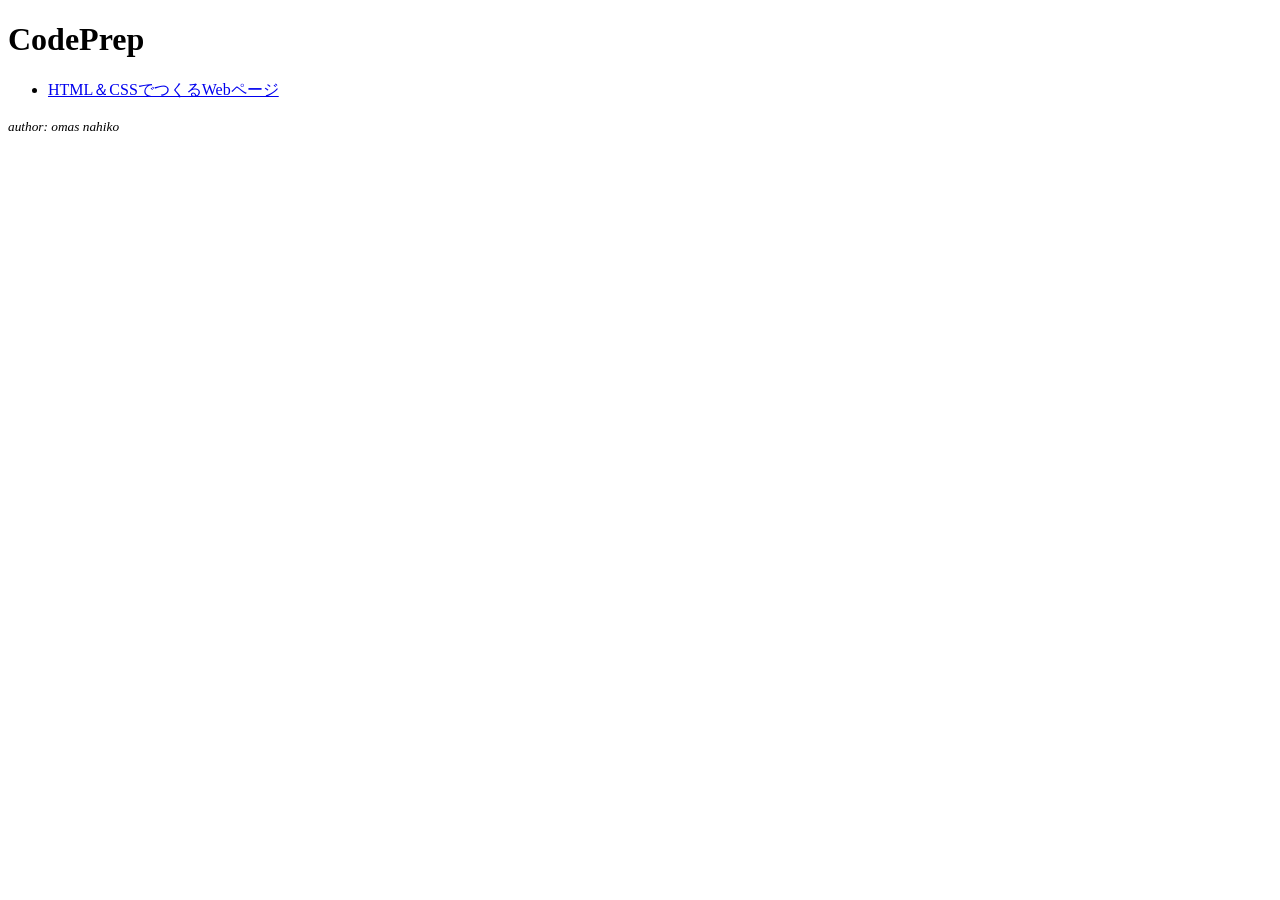
==== index.html @ 5a4a9f1d "create index.hml" ====
<!DOCTYPE html>
<html lang="en">
<head>
    <meta charset="UTF-8">
    <title>Document</title>
</head>
<body>
    <header>
        <h1>CodePrep</h1>
    </header>
    <main>
        <ul>
            <li><a href="HTML＆CSSでつくるWebページ">HTML＆CSSでつくるWebページ</a></li>
        </ul>
    </main>
    <footer>
        <address>
        <small>author: omas nahiko</small>
        </address>
    </footer>
</body>
</html>
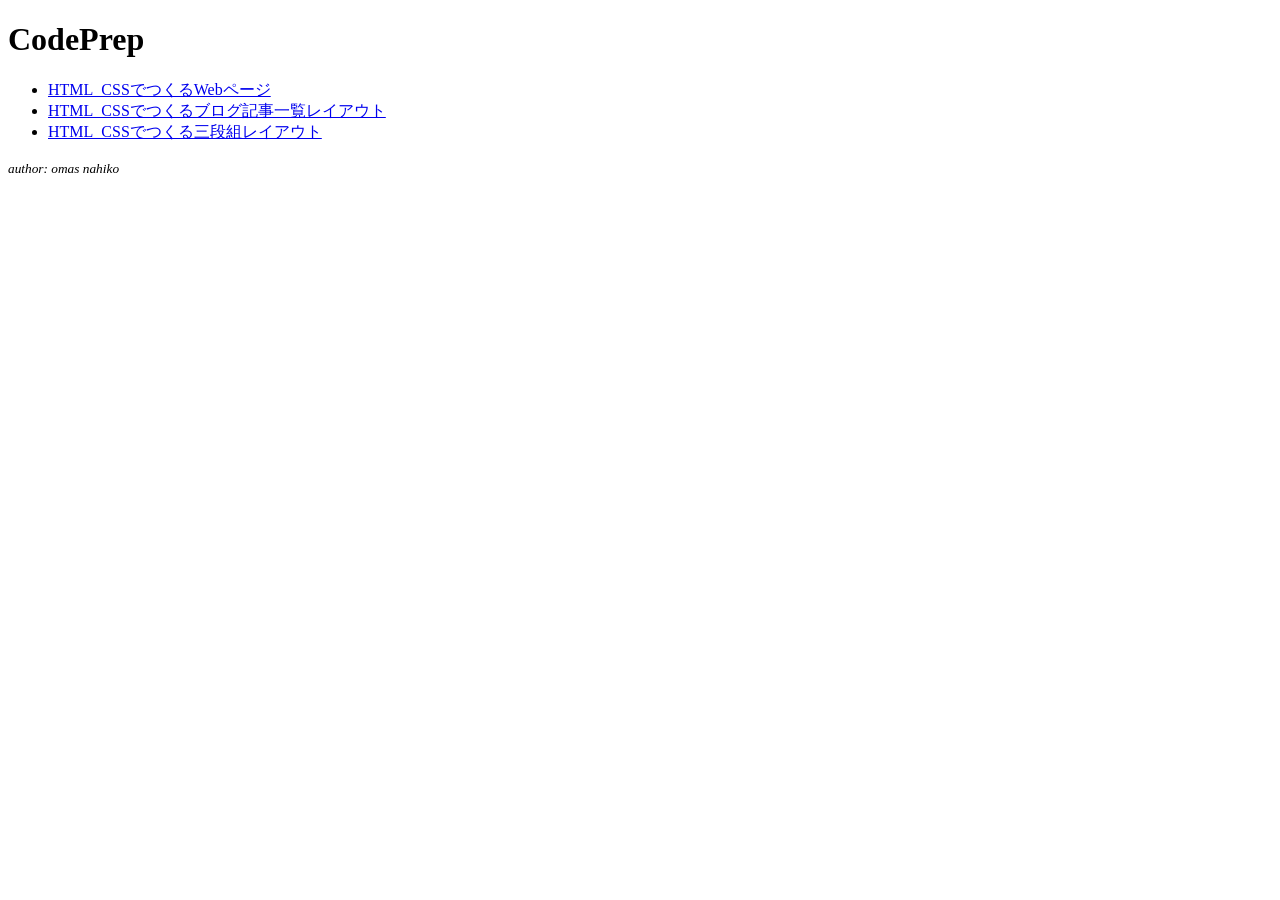
==== commit 7b31174d: "20150723" ====
--- a/index.html
+++ b/index.html
@@ -1,22 +1,27 @@
 <!DOCTYPE html>
 <html lang="en">
+
 <head>
     <meta charset="UTF-8">
     <title>Document</title>
 </head>
+
 <body>
     <header>
         <h1>CodePrep</h1>
     </header>
     <main>
         <ul>
-            <li><a href="HTML＆CSSでつくるWebページ">HTML＆CSSでつくるWebページ</a></li>
+            <li><a href="HTML_CSSでつくるWebページ">HTML_CSSでつくるWebページ</a></li>
+            <li><a href="HTML_CSSでつくるブログ記事一覧レイアウト">HTML_CSSでつくるブログ記事一覧レイアウト</a></li>
+            <li><a href="HTML_CSSでつくる三段組レイアウト">HTML_CSSでつくる三段組レイアウト</a></li>
         </ul>
     </main>
     <footer>
         <address>
-        <small>author: omas nahiko</small>
+            <small>author: omas nahiko</small>
         </address>
     </footer>
 </body>
-</html>+
+</html>
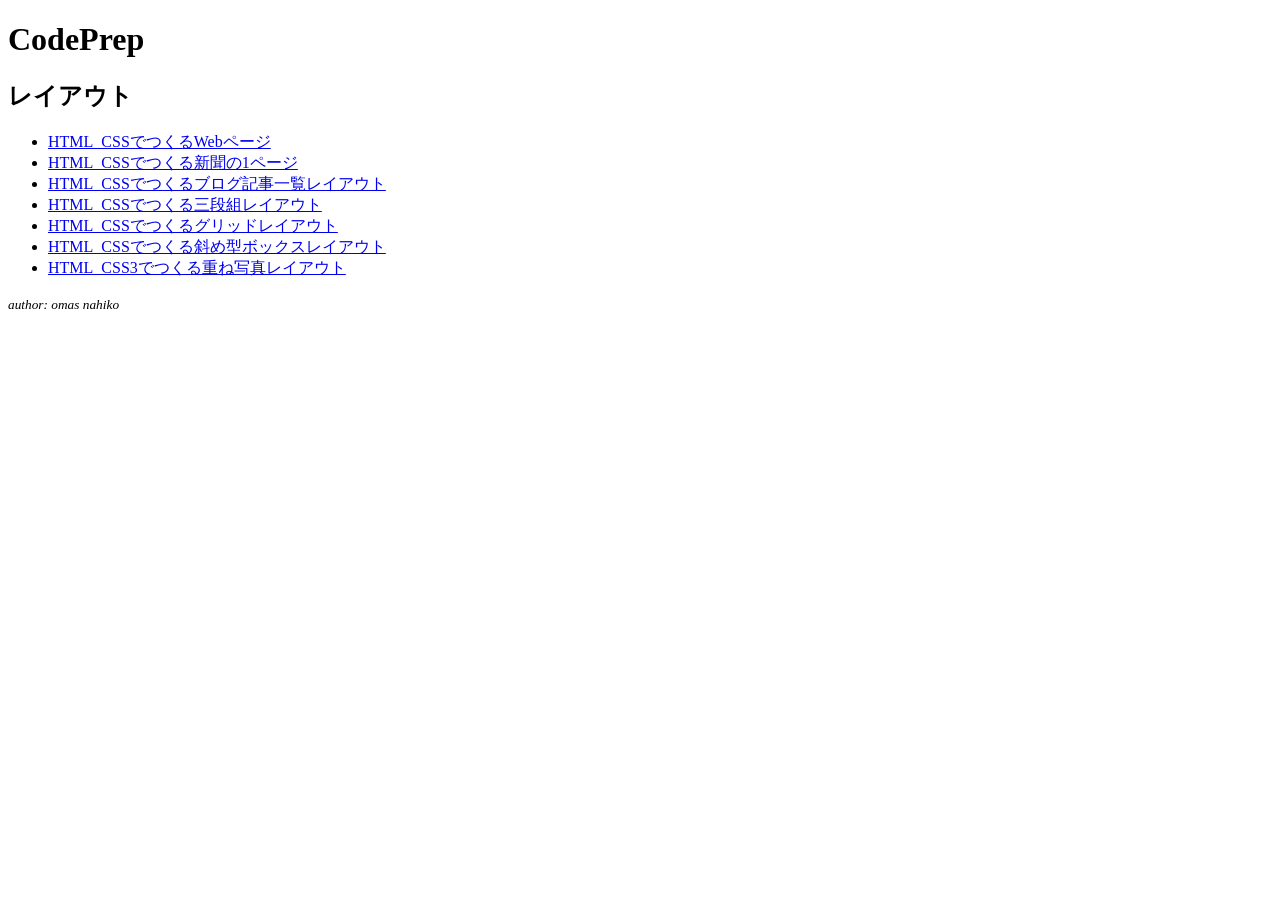
==== commit a042ca80: "add index" ====
--- a/index.html
+++ b/index.html
@@ -1,27 +1,25 @@
 <!DOCTYPE html>
-<html lang="en">
-
-<head>
-    <meta charset="UTF-8">
-    <title>Document</title>
-</head>
-
-<body>
-    <header>
-        <h1>CodePrep</h1>
-    </header>
-    <main>
-        <ul>
-            <li><a href="HTML_CSSでつくるWebページ">HTML_CSSでつくるWebページ</a></li>
-            <li><a href="HTML_CSSでつくるブログ記事一覧レイアウト">HTML_CSSでつくるブログ記事一覧レイアウト</a></li>
-            <li><a href="HTML_CSSでつくる三段組レイアウト">HTML_CSSでつくる三段組レイアウト</a></li>
-        </ul>
-    </main>
-    <footer>
-        <address>
-            <small>author: omas nahiko</small>
-        </address>
-    </footer>
-</body>
-
-</html>
+<meta charset="UTF-8">
+<title>Document</title>
+<header>
+    <h1>CodePrep</h1>
+</header>
+<main>
+    <section class="layout">
+    <h1>レイアウト</h1>
+    <ul>
+        <li><a href="HTML_CSSでつくるWebページ">HTML_CSSでつくるWebページ</a></li>
+        <li><a href="HTML_CSSでつくる新聞の1ページ">HTML_CSSでつくる新聞の1ページ</a></li>
+        <li><a href="HTML_CSSでつくるブログ記事一覧レイアウト">HTML_CSSでつくるブログ記事一覧レイアウト</a></li>
+        <li><a href="HTML_CSSでつくる三段組レイアウト">HTML_CSSでつくる三段組レイアウト</a></li>
+        <li><a href="HTML_CSSでつくるグリッドレイアウト">HTML_CSSでつくるグリッドレイアウト</a></li>
+        <li><a href="HTML_CSSでつくる斜め型ボックスレイアウト">HTML_CSSでつくる斜め型ボックスレイアウト</a></li>
+        <li><a href="HTML_CSS3でつくる重ね写真レイアウト">HTML_CSS3でつくる重ね写真レイアウト</a></li>
+    </ul>
+    </section>
+</main>
+<footer>
+    <address>
+        <small>author: omas nahiko</small>
+    </address>
+</footer>
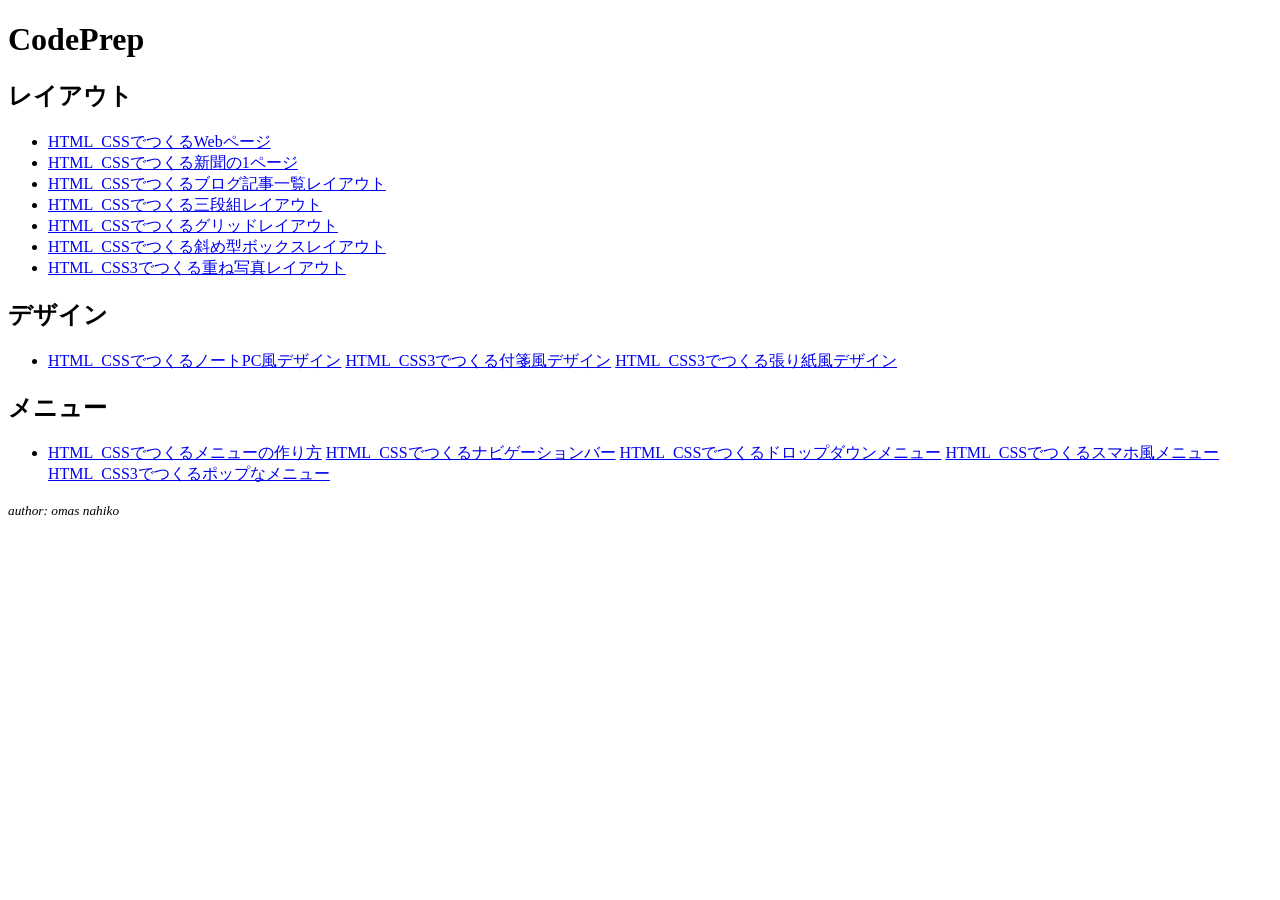
==== commit 27db5a8b: "modify index.html" ====
--- a/index.html
+++ b/index.html
@@ -6,16 +6,39 @@
 </header>
 <main>
     <section class="layout">
-    <h1>レイアウト</h1>
-    <ul>
-        <li><a href="HTML_CSSでつくるWebページ">HTML_CSSでつくるWebページ</a></li>
-        <li><a href="HTML_CSSでつくる新聞の1ページ">HTML_CSSでつくる新聞の1ページ</a></li>
-        <li><a href="HTML_CSSでつくるブログ記事一覧レイアウト">HTML_CSSでつくるブログ記事一覧レイアウト</a></li>
-        <li><a href="HTML_CSSでつくる三段組レイアウト">HTML_CSSでつくる三段組レイアウト</a></li>
-        <li><a href="HTML_CSSでつくるグリッドレイアウト">HTML_CSSでつくるグリッドレイアウト</a></li>
-        <li><a href="HTML_CSSでつくる斜め型ボックスレイアウト">HTML_CSSでつくる斜め型ボックスレイアウト</a></li>
-        <li><a href="HTML_CSS3でつくる重ね写真レイアウト">HTML_CSS3でつくる重ね写真レイアウト</a></li>
-    </ul>
+        <h1>レイアウト</h1>
+        <ul>
+            <li><a href="HTML_CSSでつくるWebページ">HTML_CSSでつくるWebページ</a></li>
+            <li><a href="HTML_CSSでつくる新聞の1ページ">HTML_CSSでつくる新聞の1ページ</a></li>
+            <li><a href="HTML_CSSでつくるブログ記事一覧レイアウト">HTML_CSSでつくるブログ記事一覧レイアウト</a></li>
+            <li><a href="HTML_CSSでつくる三段組レイアウト">HTML_CSSでつくる三段組レイアウト</a></li>
+            <li><a href="HTML_CSSでつくるグリッドレイアウト">HTML_CSSでつくるグリッドレイアウト</a></li>
+            <li><a href="HTML_CSSでつくる斜め型ボックスレイアウト">HTML_CSSでつくる斜め型ボックスレイアウト</a></li>
+            <li><a href="HTML_CSS3でつくる重ね写真レイアウト">HTML_CSS3でつくる重ね写真レイアウト</a></li>
+        </ul>
+    </section>
+    <section>
+        <h1>デザイン</h1>
+        <ul>
+            <li>
+                <a href="HTML_CSSでつくるノートPC風デザイン">HTML_CSSでつくるノートPC風デザイン</a>
+                <a href="HTML_CSS3でつくる付箋風デザイン">HTML_CSS3でつくる付箋風デザイン</a>
+                <a href="HTML_CSS3でつくる張り紙風デザイン">HTML_CSS3でつくる張り紙風デザイン</a>
+            </li>
+        </ul>
+    </section>
+    <section>
+        <h1>メニュー</h1>
+<ul>
+    <li>
+        <a href="HTML_CSSでつくるメニューの作り方">HTML_CSSでつくるメニューの作り方</a>
+        <a href="HTML_CSSでつくるナビゲーションバー">HTML_CSSでつくるナビゲーションバー</a>
+        <a href="HTML_CSSでつくるドロップダウンメニュー">HTML_CSSでつくるドロップダウンメニュー</a>
+        <a href="HTML_CSSでつくるスマホ風メニュー">HTML_CSSでつくるスマホ風メニュー</a>
+        <a href="HTML_CSS3でつくるポップなメニュー">HTML_CSS3でつくるポップなメニュー</a>
+    </li>
+</ul>
+
     </section>
 </main>
 <footer>
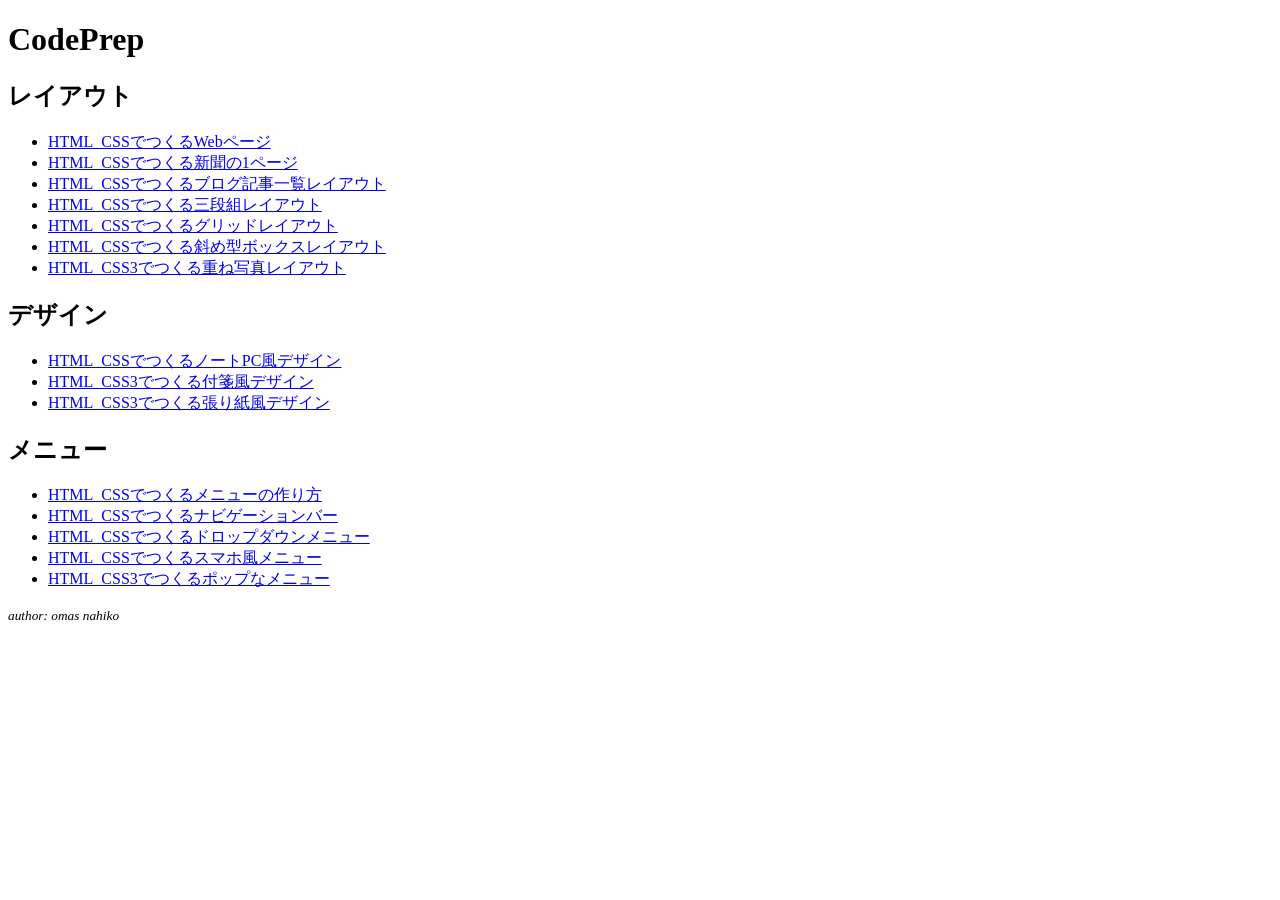
==== commit e3c38c84: "modify2 index.html" ====
--- a/index.html
+++ b/index.html
@@ -22,23 +22,34 @@
         <ul>
             <li>
                 <a href="HTML_CSSでつくるノートPC風デザイン">HTML_CSSでつくるノートPC風デザイン</a>
+            </li>
+            <li>
                 <a href="HTML_CSS3でつくる付箋風デザイン">HTML_CSS3でつくる付箋風デザイン</a>
+            </li>
+            <li>
                 <a href="HTML_CSS3でつくる張り紙風デザイン">HTML_CSS3でつくる張り紙風デザイン</a>
             </li>
         </ul>
     </section>
     <section>
         <h1>メニュー</h1>
-<ul>
-    <li>
-        <a href="HTML_CSSでつくるメニューの作り方">HTML_CSSでつくるメニューの作り方</a>
-        <a href="HTML_CSSでつくるナビゲーションバー">HTML_CSSでつくるナビゲーションバー</a>
-        <a href="HTML_CSSでつくるドロップダウンメニュー">HTML_CSSでつくるドロップダウンメニュー</a>
-        <a href="HTML_CSSでつくるスマホ風メニュー">HTML_CSSでつくるスマホ風メニュー</a>
-        <a href="HTML_CSS3でつくるポップなメニュー">HTML_CSS3でつくるポップなメニュー</a>
-    </li>
-</ul>
-
+        <ul>
+            <li>
+                <a href="HTML_CSSでつくるメニューの作り方">HTML_CSSでつくるメニューの作り方</a>
+            </li>
+            <li>
+                <a href="HTML_CSSでつくるナビゲーションバー">HTML_CSSでつくるナビゲーションバー</a>
+            </li>
+            <li>
+                <a href="HTML_CSSでつくるドロップダウンメニュー">HTML_CSSでつくるドロップダウンメニュー</a>
+            </li>
+            <li>
+                <a href="HTML_CSSでつくるスマホ風メニュー">HTML_CSSでつくるスマホ風メニュー</a>
+            </li>
+            <li>
+                <a href="HTML_CSS3でつくるポップなメニュー">HTML_CSS3でつくるポップなメニュー</a>
+            </li>
+        </ul>
     </section>
 </main>
 <footer>
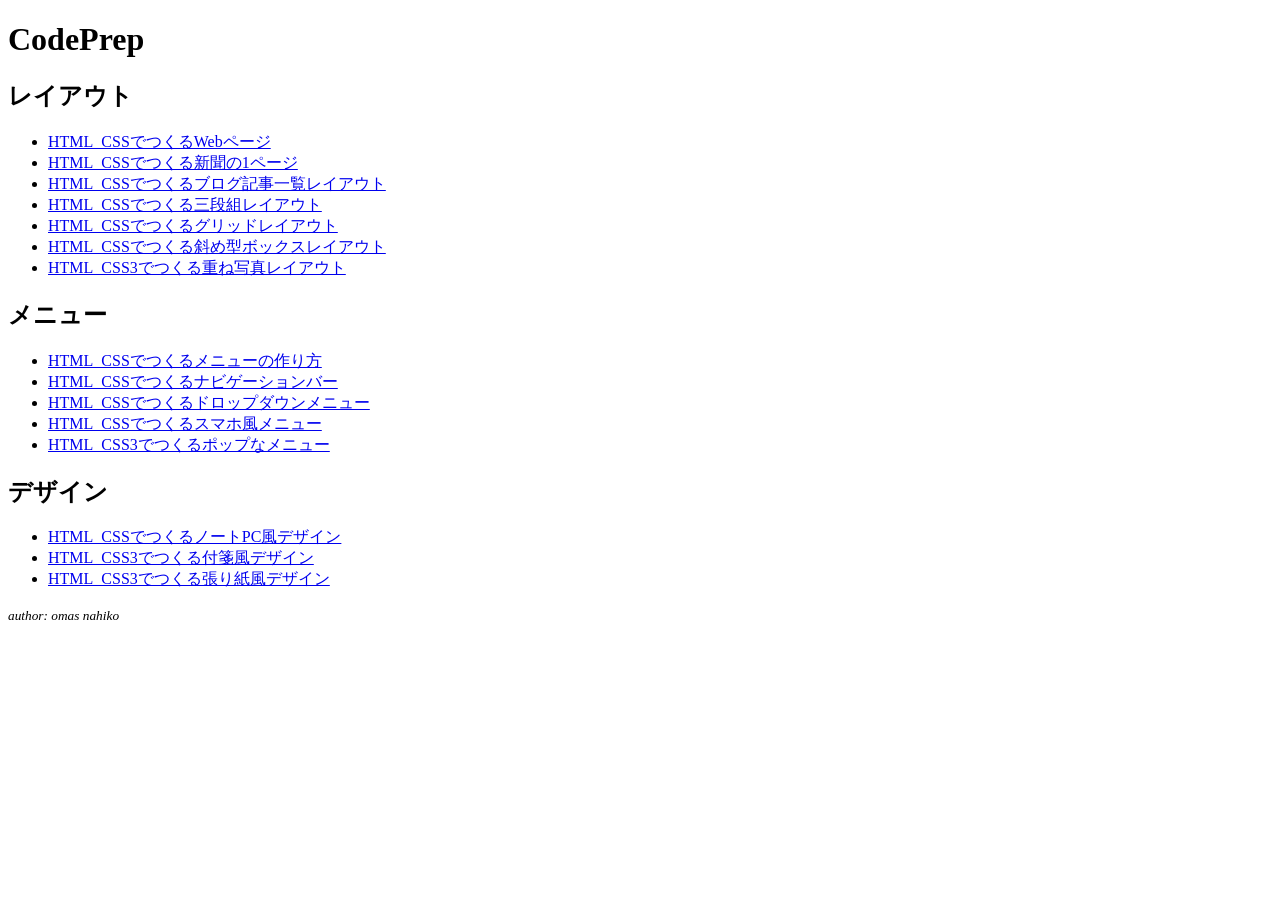
==== commit 8ae3b110: "080602" ====
--- a/index.html
+++ b/index.html
@@ -15,20 +15,6 @@
             <li><a href="HTML_CSSでつくるグリッドレイアウト">HTML_CSSでつくるグリッドレイアウト</a></li>
             <li><a href="HTML_CSSでつくる斜め型ボックスレイアウト">HTML_CSSでつくる斜め型ボックスレイアウト</a></li>
             <li><a href="HTML_CSS3でつくる重ね写真レイアウト">HTML_CSS3でつくる重ね写真レイアウト</a></li>
-        </ul>
-    </section>
-    <section>
-        <h1>デザイン</h1>
-        <ul>
-            <li>
-                <a href="HTML_CSSでつくるノートPC風デザイン">HTML_CSSでつくるノートPC風デザイン</a>
-            </li>
-            <li>
-                <a href="HTML_CSS3でつくる付箋風デザイン">HTML_CSS3でつくる付箋風デザイン</a>
-            </li>
-            <li>
-                <a href="HTML_CSS3でつくる張り紙風デザイン">HTML_CSS3でつくる張り紙風デザイン</a>
-            </li>
         </ul>
     </section>
     <section>
@@ -51,6 +37,20 @@
             </li>
         </ul>
     </section>
+    <section>
+        <h1>デザイン</h1>
+        <ul>
+            <li>
+                <a href="HTML_CSSでつくるノートPC風デザイン">HTML_CSSでつくるノートPC風デザイン</a>
+            </li>
+            <li>
+                <a href="HTML_CSS3でつくる付箋風デザイン">HTML_CSS3でつくる付箋風デザイン</a>
+            </li>
+            <li>
+                <a href="HTML_CSS3でつくる張り紙風デザイン">HTML_CSS3でつくる張り紙風デザイン</a>
+            </li>
+        </ul>
+    </section>
 </main>
 <footer>
     <address>
